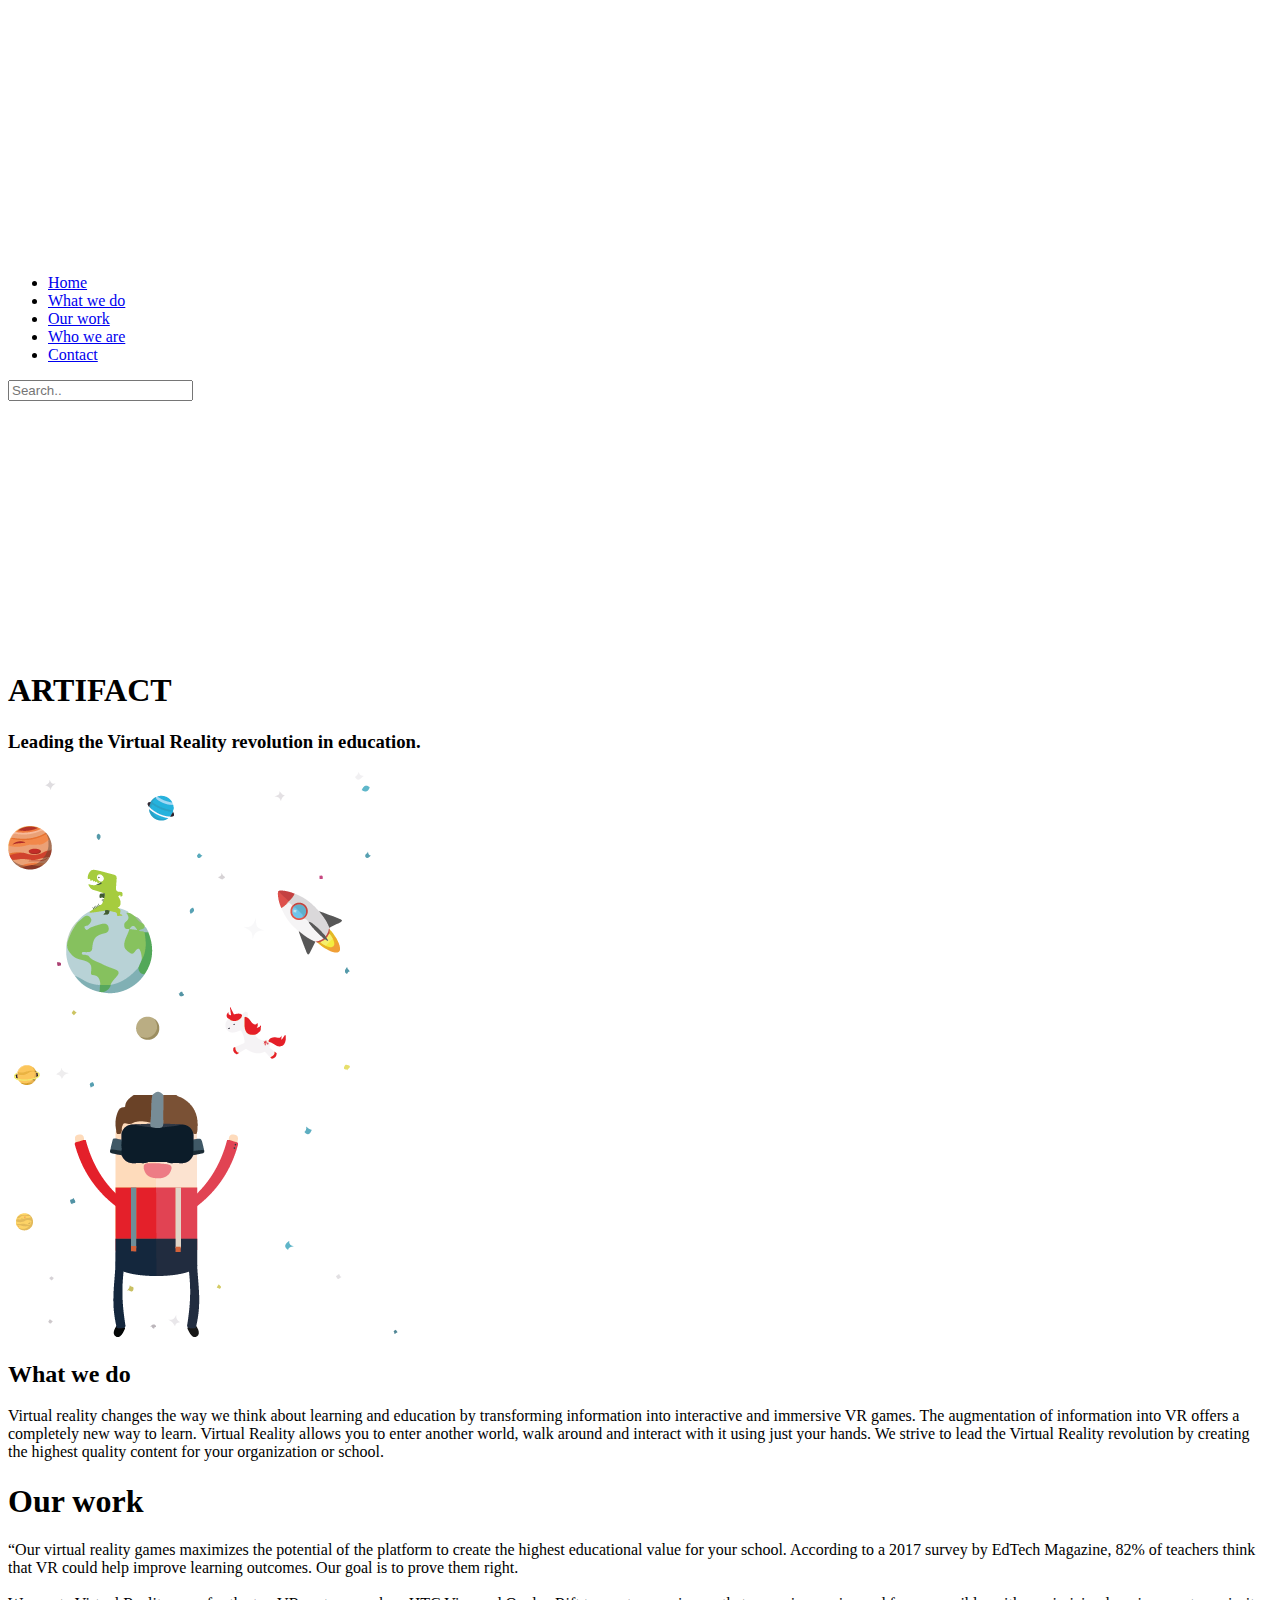
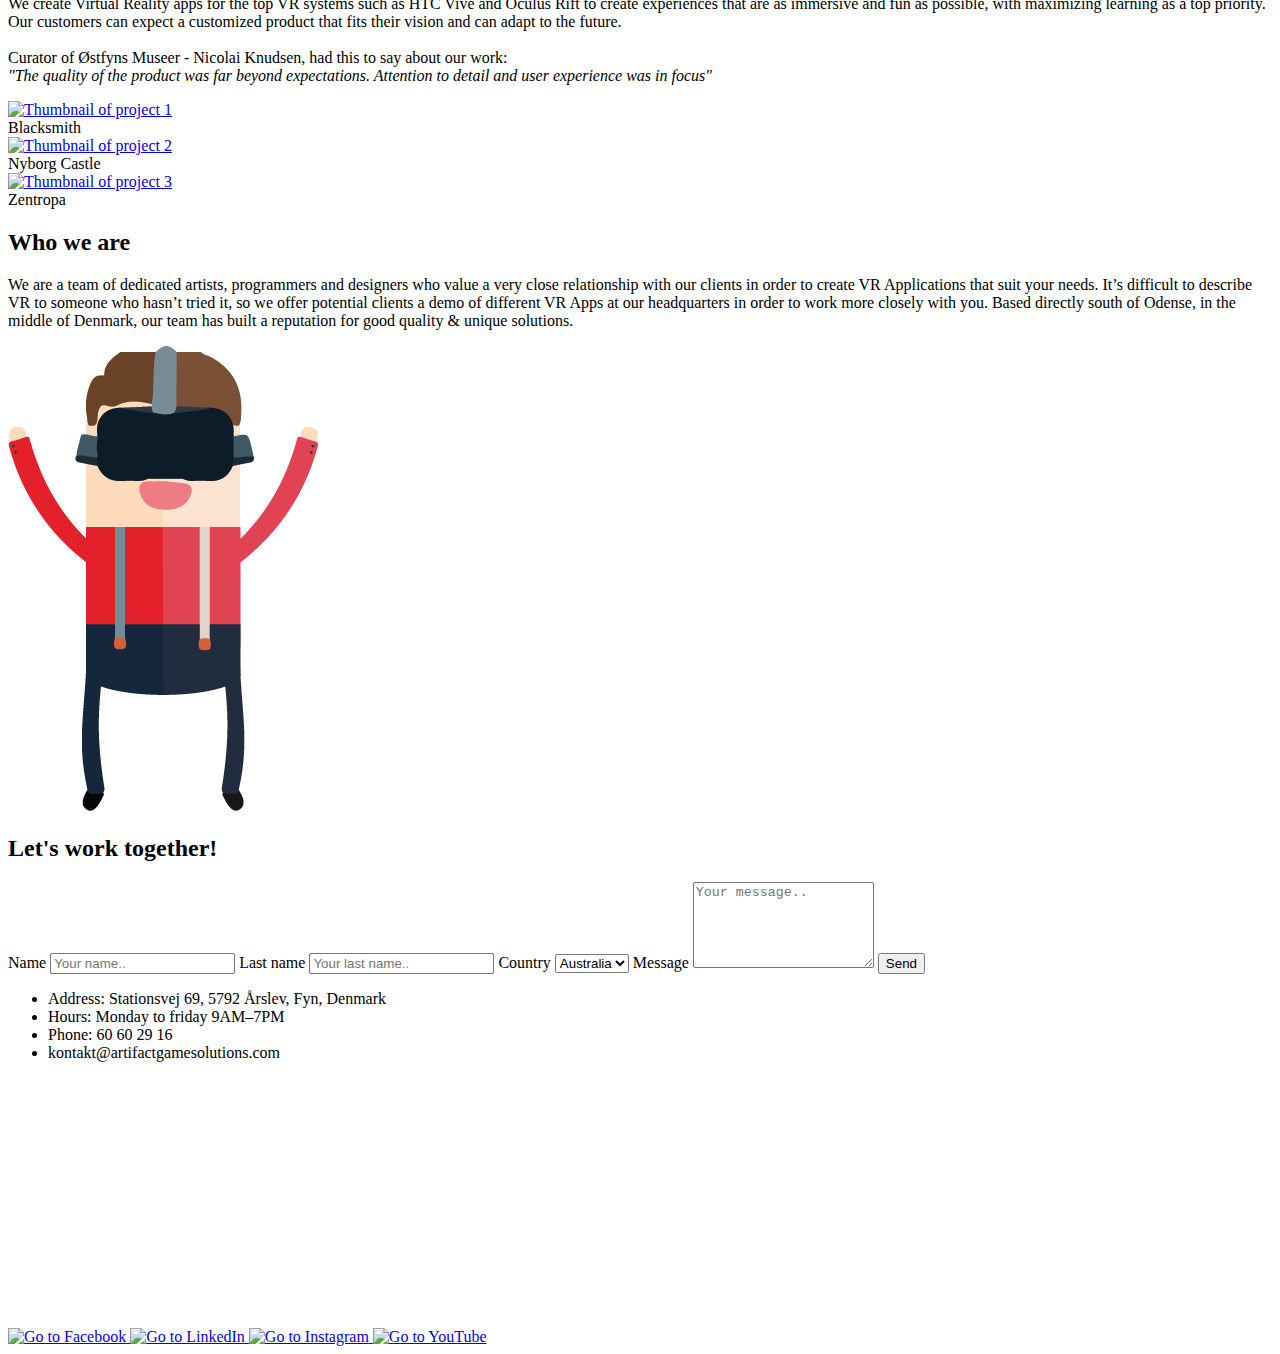
==== index.html @ 19429ebb "fixed description metatag" ====
<!DOCTYPE	html>
<html>
<head>
	<title>Artifact - Virtual Reality for Education</title>
	<meta charset="UTF-8">
	<meta name="description" content="Artifact - We create professional, high-quality Virtual Reality content for education purposes">
	<meta property="og:title" content="Artifact">
	<meta property="og:url" content="http://dluchau.com/subdomain">
	<meta property="og:image" content="http://dluchau.com/subdomain/assets/images/logo.png">
	<link rel="shortcut icon" href="assets/images/logo.png"/>
	<link rel="stylesheet" type="text/css" href="assets/styles/stylesheet.css">
</head>
<body>
<div class="mainone">
	<header>
		<a href="index.html">
		<img src="assets/images/logo.png" alt="Company logo">
		</a>
	<nav>
		<ul class="menu">
			<li><a href="index.html">Home</a></li>
			<li><a href="#whatwedo">What we do</a></li>
			<li><a href="#ourwork">Our work</a></li>
			<li><a href="#whoweare">Who we are</a></li>
			<li><a href="#contact">Contact</a></li>
		</ul>
	</nav>
	<form>
	  <input type="text" name="search" placeholder="Search..">
	</form>

</header>
	<div class="content">
		<img src="assets/images/logo.png" alt="company logo">
		<h1>ARTIFACT</h1>
		<h3>Leading the Virtual Reality revolution in education.</h3>
	</div>
</div>
<a name="whatwedo"></a>
<div class="maintwo">
		<img src="assets/images/vr-univers.png" alt="Illustration of person using Virtual Reality">
		<div class="text">
		<h2>What we do</h2>
		<p>Virtual reality changes the way we think about learning and education by transforming information into interactive and immersive VR games. The augmentation of information into VR offers a completely new way to learn. Virtual Reality allows you to enter another world, walk around and interact with it using just your hands. We strive to lead the Virtual Reality revolution by creating the highest quality content for your organization or school.</p>
	</div>
</div>
<a name="ourwork"></a>
<div class="mainthree">
	<h1>Our work</h1>
		<div class="description">
			<p>“Our virtual reality games maximizes the potential of the platform to create the highest educational value for your school. According to a 2017 survey by EdTech Magazine, 82% of teachers think that VR could help improve learning outcomes. Our goal is to prove them right.<br> <br>We create Virtual Reality apps for the top VR systems such as HTC Vive and Oculus Rift to create experiences that are as immersive and fun as possible, with maximizing learning as a top priority. Our customers can expect a customized product that fits their vision and can adapt to the future.<br> <br>Curator of Østfyns Museer - Nicolai Knudsen, had this to say about our work:<br> <i>"The quality of the product was far beyond expectations. Attention to detail and user experience was in focus"</i></p>
		</div>
			<div class="gallery-container">
				<div class="gallery">
  				<a target="_blank" href="project1.html">
    			<img src="assets/images/blacksmith.jpg" alt="Thumbnail of project 1" width="300" height="200">
  				</a>
  		<div class="desc">Blacksmith</div>
		</div>

<div class="gallery">
  <a target="_blank" href="project2.html">
    <img src="assets/images/nyborgcastle.jpg" alt="Thumbnail of project 2" width="600" height="400">
  </a>
  <div class="desc">Nyborg Castle</div>
</div>

<div class="gallery">
  <a target="_blank" href="project3.html">
    <img src="assets/images/zentropa.jpg" alt="Thumbnail of project 3" width="600" height="400">
  </a>
  <div class="desc">Zentropa</div>
</div>

</div>
	</div>
<a name="whoweare"></a>
<div class="maintwo">
	<div class="text">
		<h2>Who we are</h2>
		<p>We are a team of dedicated artists, programmers and designers who value a very close relationship with our clients in order to create VR Applications that suit your needs. It’s difficult to describe VR to someone who hasn’t tried it, so we offer potential clients a demo of different VR Apps at our headquarters in order to work more closely with you. Based directly south of Odense, in the middle of Denmark, our team has built a reputation for good quality & unique solutions.</p>
	</div>
	<img src="assets/images/goggles.png" alt="Illustration of person using Virtual Reality">
</div>
<a name="contact"></a>
<div class="mainfour">
	<h2>Let's work together!</h2>
	<div class="mail">
		<div class="contact">
  <div class="container">
  <form action="/action_page.php">

    <label for="fname">Name</label>
    <input type="text" id="fname" name="firstname" placeholder="Your name..">

    <label for="lname">Last name</label>
    <input type="text" id="lname" name="lastname" placeholder="Your last name..">

    <label for="country">Country</label>
    <select id="country" name="country">
      <option value="australia">Australia</option>
      <option value="canada">Canada</option>
      <option value="usa">USA</option>
    </select>

    <label for="subject">Message</label>
    <textarea id="subject" name="subject" placeholder="Your message.." style="height:80px"></textarea>

    <input type="submit" value="Send">

  </form>
</div>
</div>
	</div>
</div>
	<footer>
		<div class="footer-left">
			<ul class="footer-info">
				<li>Address: Stationsvej 69, 5792 Årslev, Fyn, Denmark</li>
				<li>Hours: Monday to friday 9AM–7PM</li>
				<li>Phone: 60 60 29 16</li>
				<li>kontakt@artifactgamesolutions.com</li>
			</ul>
		</div>
		<div>
			<img src="assets/images/logo.png" alt="company logo">
		</div>
		<div class="icons">
			<a target="_blank" href="https://www.facebook.com/artifactgamesolutions/">
				<img src="assets/images/facebook.png" alt="Go to Facebook">
			</a>
			<a target="_blank" href="https://www.linkedin.com/company/artifactgamesolutions/">
				<img src="assets/images/linkedin.png" alt="Go to LinkedIn">
			</a>
			<a target="_blank" href="https://www.instagram.com/artifactgamesolutions/">
				<img src="assets/images/instagram.png" alt="Go to Instagram">
			</a>
			<a target="_blank" href="https://www.youtube.com/channel/UC4qiVzQclR59_wC_Cp-Ez3w/">
				<img src="assets/images/youtube.png" alt="Go to YouTube">
			</a>
		</div>
	</footer>
</body>
</html>
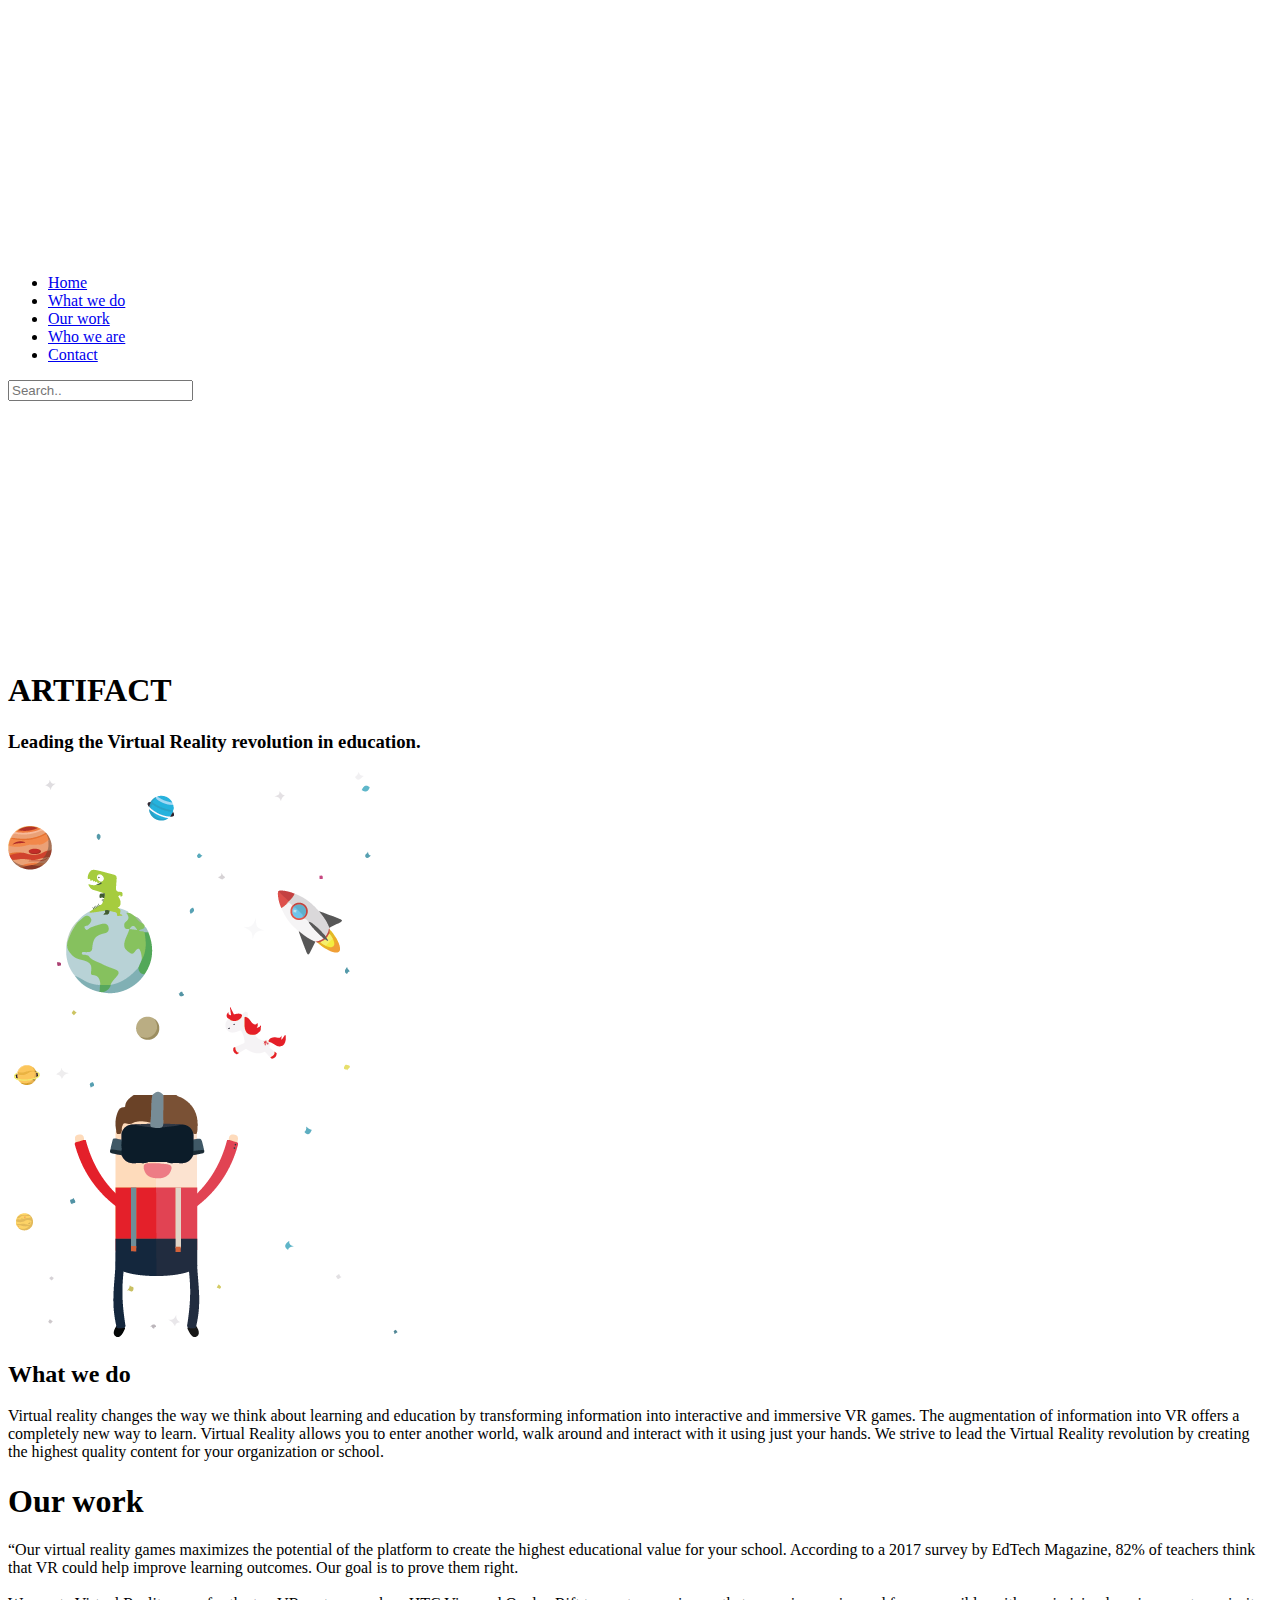
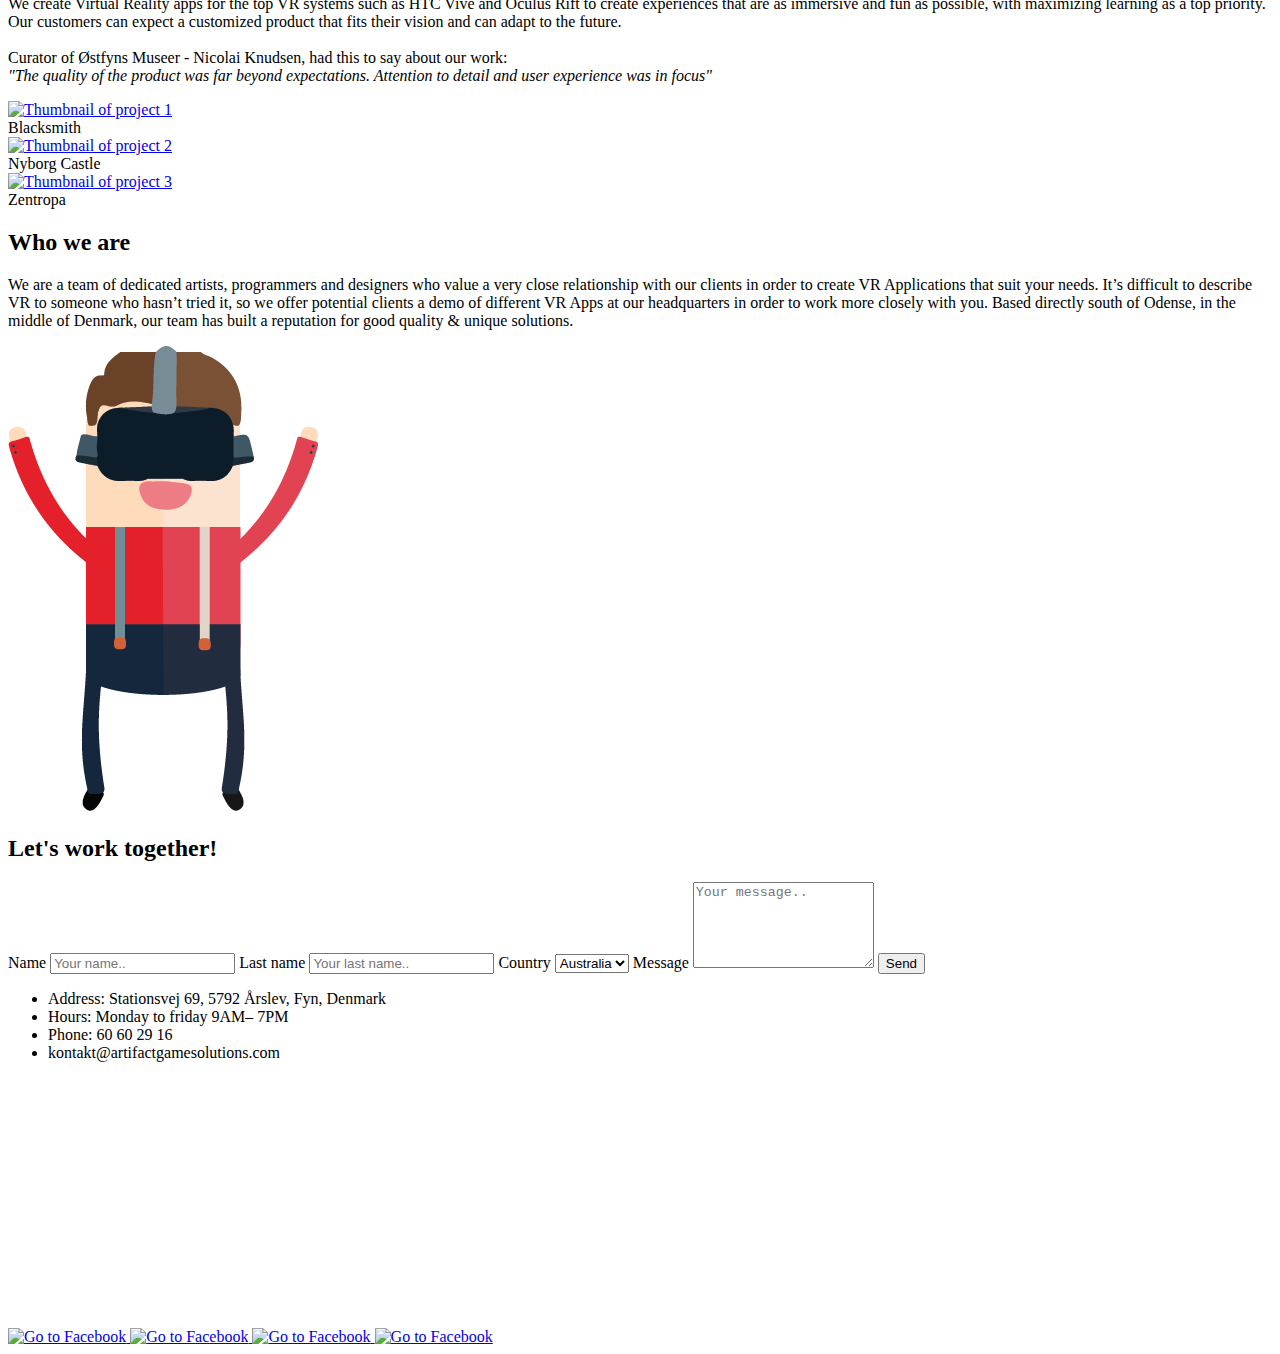
==== commit 74434236: "markup" ====
--- a/index.html
+++ b/index.html
@@ -11,6 +11,7 @@
 	<link rel="stylesheet" type="text/css" href="assets/styles/stylesheet.css">
 </head>
 <body>
+	<span itemscope itemtype="http://schema.org/LocalBusiness"><div class="mainone">
 <div class="mainone">
 	<header>
 		<a href="index.html">
@@ -116,29 +117,40 @@
 	<footer>
 		<div class="footer-left">
 			<ul class="footer-info">
-				<li>Address: Stationsvej 69, 5792 Årslev, Fyn, Denmark</li>
-				<li>Hours: Monday to friday 9AM–7PM</li>
-				<li>Phone: 60 60 29 16</li>
-				<li>kontakt@artifactgamesolutions.com</li>
+				<li itemprop="address" itemscope itemtype="http://schema.org/PostalAddress">Address:
+<span itemprop="streetAddress">Stationsvej 69</span>,
+<span itemprop="postalCode">5792</span>
+<span itemprop="addressLocality">Årslev</span>,
+<span itemprop="addressRegion">Fyn</span>,
+<span itemprop="addressCountry">Denmark</span></li>
+				<li itemprop="openingHoursSpecification" itemscope itemtype="http://schema.org/OpeningHoursSpecification">Hours:
+<span itemprop="dayOfWeek" itemscope itemtype="http://schema.org/DayOfWeek">
+<span itemprop="name">Monday to friday</span> </span>
+<span itemprop="opens" content="Please insert valid ISO 8601 date/time here. Examples: 2015-07-27 or 2015-07-27T15:30">9AM</span>–
+<span itemprop="closes" content="Please insert valid ISO 8601 date/time here. Examples: 2015-07-27 or 2015-07-27T15:30">7PM</span></li>
+				<li>Phone:
+<span itemprop="telephone">60 60 29 16</span></li>
+				<li itemprop="email">kontakt@artifactgamesolutions.com</li>
 			</ul>
 		</div>
 		<div>
-			<img src="assets/images/logo.png" alt="company logo">
+			<img src="assets/images/logo.png" alt="company logo"/>
 		</div>
 		<div class="icons">
 			<a target="_blank" href="https://www.facebook.com/artifactgamesolutions/">
-				<img src="assets/images/facebook.png" alt="Go to Facebook">
+				<img src="assets/images/facebook.png" alt="Go to Facebook"/>
 			</a>
 			<a target="_blank" href="https://www.linkedin.com/company/artifactgamesolutions/">
-				<img src="assets/images/linkedin.png" alt="Go to LinkedIn">
+				<img src="assets/images/linkedin.png" alt="Go to Facebook"/>
 			</a>
 			<a target="_blank" href="https://www.instagram.com/artifactgamesolutions/">
-				<img src="assets/images/instagram.png" alt="Go to Instagram">
+				<img src="assets/images/instagram.png" alt="Go to Facebook"/>
 			</a>
 			<a target="_blank" href="https://www.youtube.com/channel/UC4qiVzQclR59_wC_Cp-Ez3w/">
-				<img src="assets/images/youtube.png" alt="Go to YouTube">
+				<img src="assets/images/youtube.png" alt="Go to Facebook"/>
 			</a>
 		</div>
-	</footer>
-</body>
-</html>
+	</footer></span>
+
+
+</body></html>
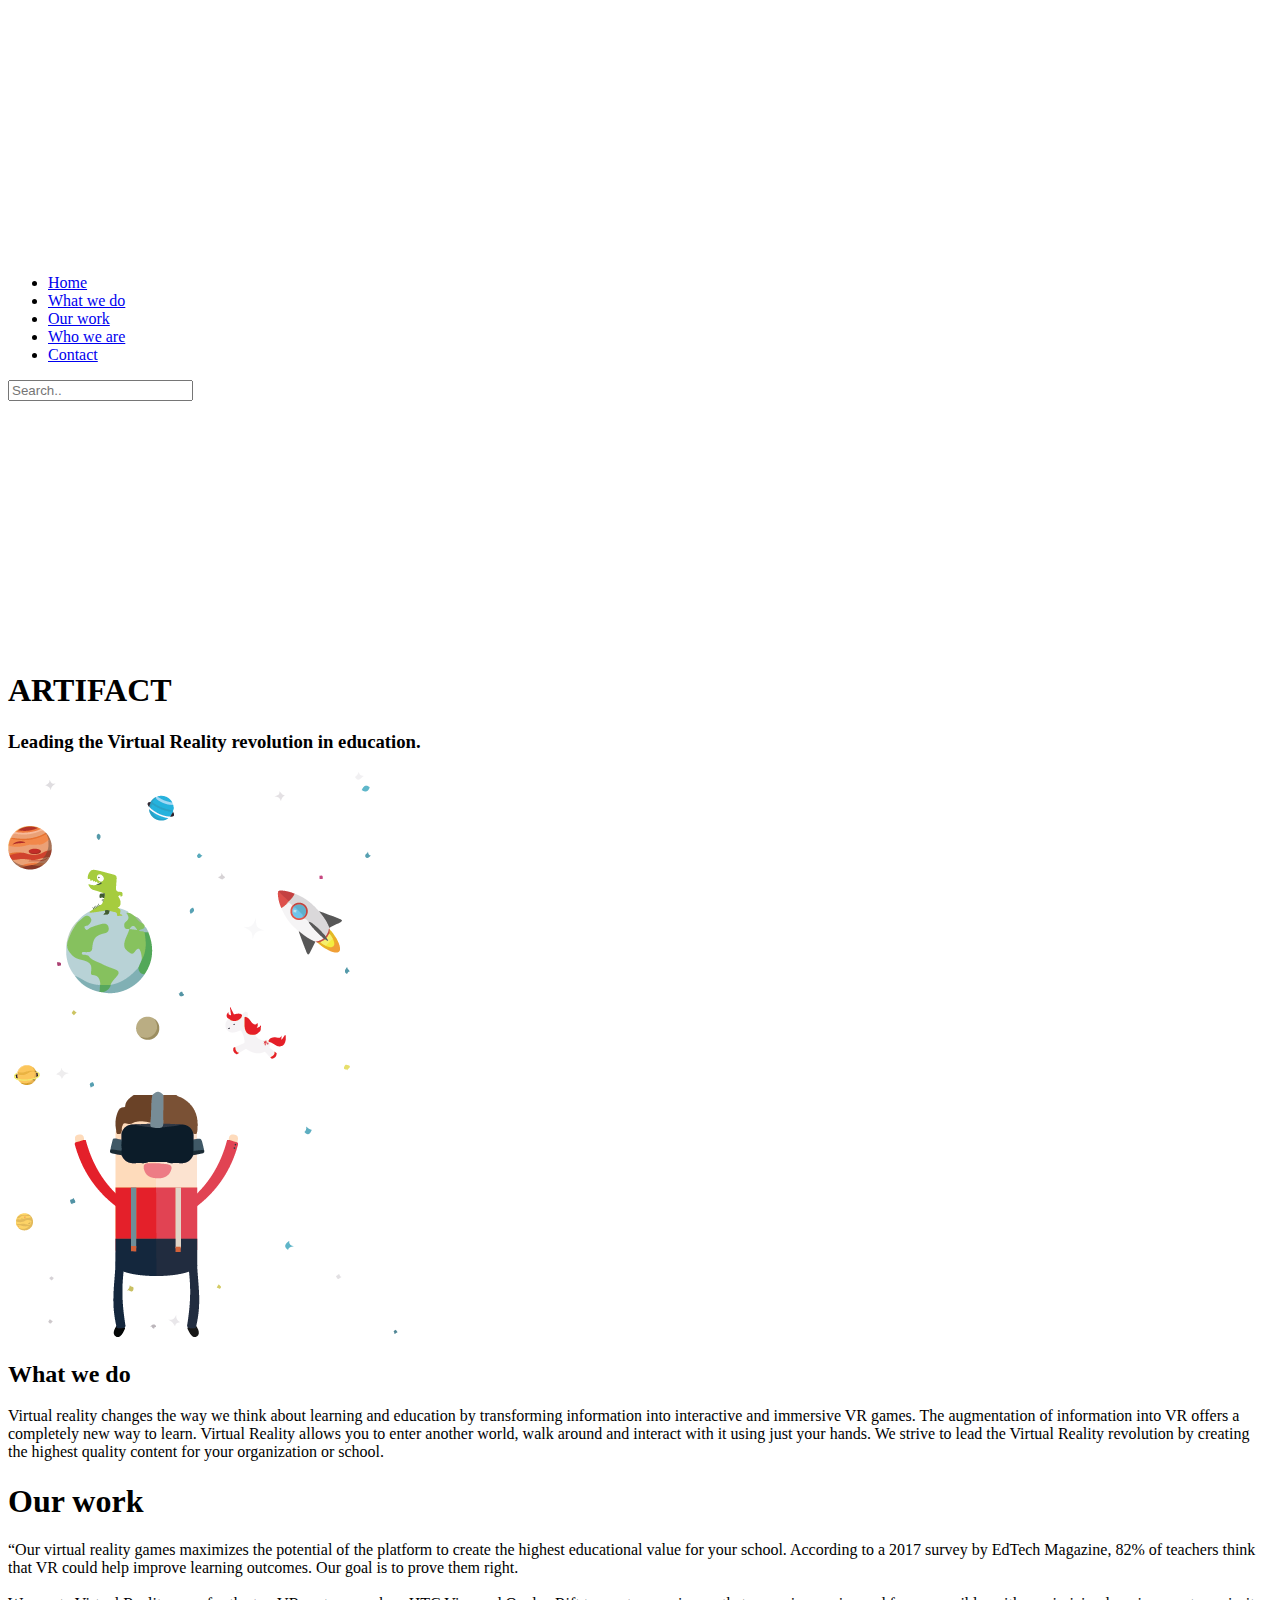
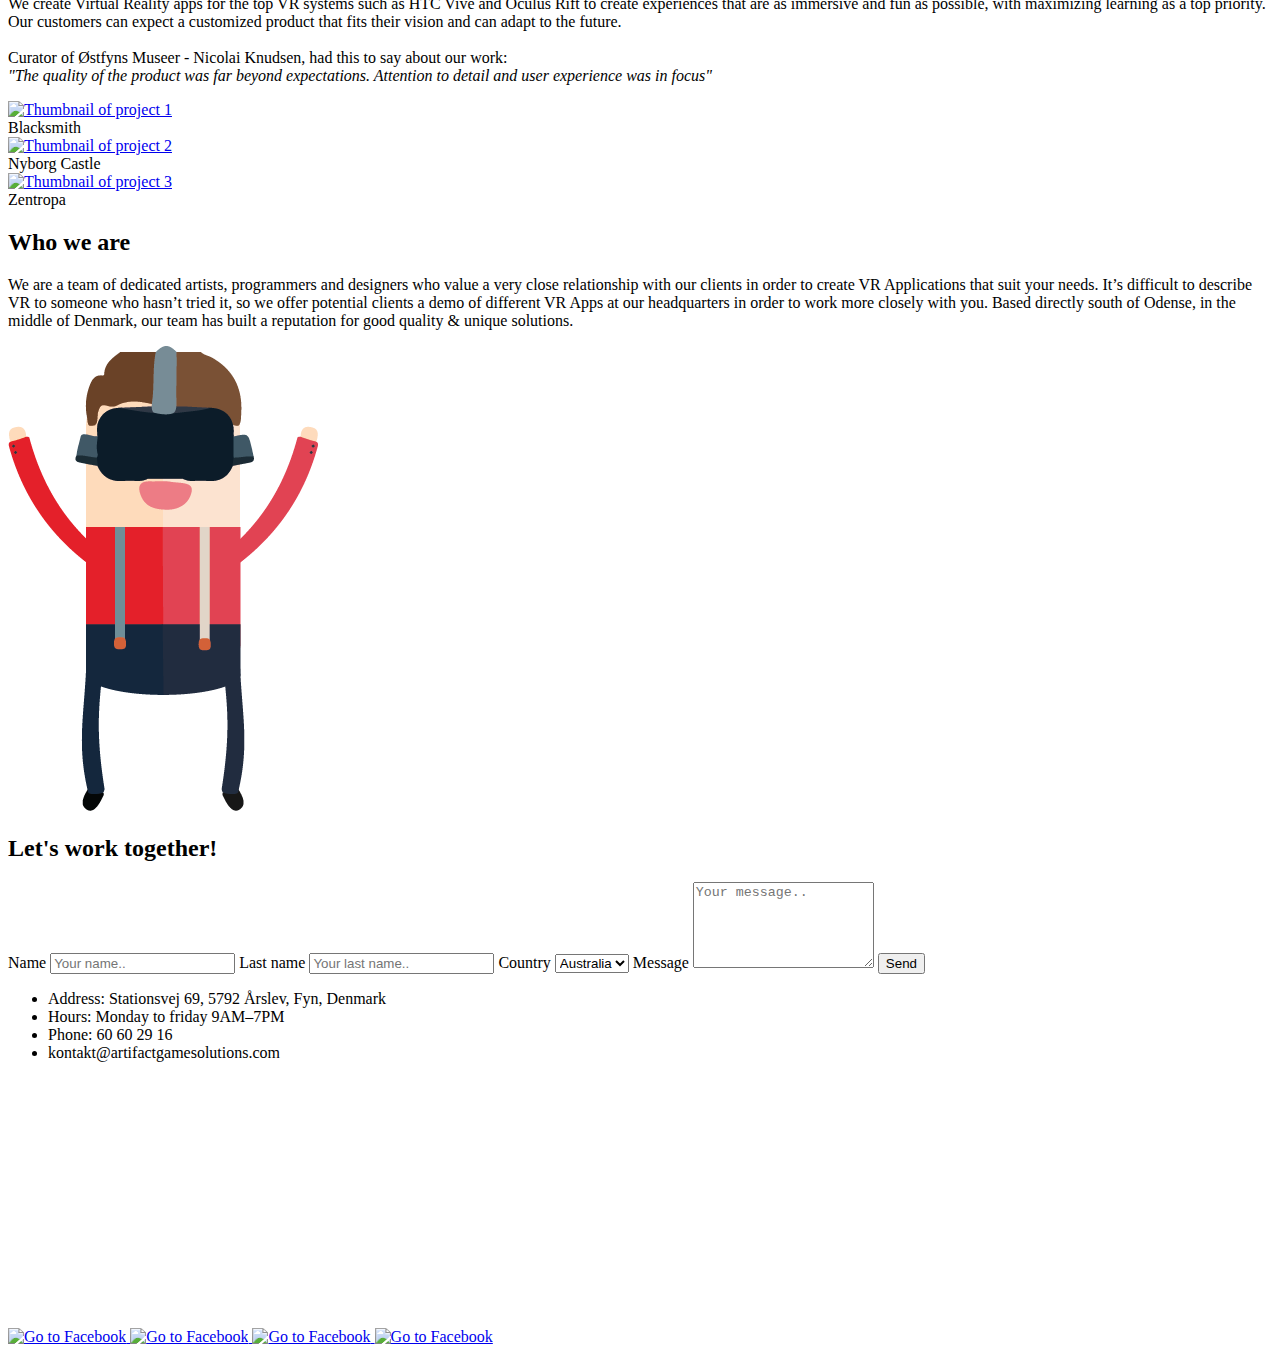
==== commit 67ba56dc: "Fixed validation errors" ====
--- a/index.html
+++ b/index.html
@@ -1,17 +1,17 @@
 <!DOCTYPE	html>
-<html>
+<html lang="en">
 <head>
 	<title>Artifact - Virtual Reality for Education</title>
 	<meta charset="UTF-8">
 	<meta name="description" content="Artifact - We create professional, high-quality Virtual Reality content for education purposes">
 	<meta property="og:title" content="Artifact">
+	<meta property="og:type" content="website" />
 	<meta property="og:url" content="http://dluchau.com/subdomain">
 	<meta property="og:image" content="http://dluchau.com/subdomain/assets/images/logo.png">
 	<link rel="shortcut icon" href="assets/images/logo.png"/>
 	<link rel="stylesheet" type="text/css" href="assets/styles/stylesheet.css">
 </head>
 <body>
-	<span itemscope itemtype="http://schema.org/LocalBusiness"><div class="mainone">
 <div class="mainone">
 	<header>
 		<a href="index.html">
@@ -117,20 +117,10 @@
 	<footer>
 		<div class="footer-left">
 			<ul class="footer-info">
-				<li itemprop="address" itemscope itemtype="http://schema.org/PostalAddress">Address:
-<span itemprop="streetAddress">Stationsvej 69</span>,
-<span itemprop="postalCode">5792</span>
-<span itemprop="addressLocality">Årslev</span>,
-<span itemprop="addressRegion">Fyn</span>,
-<span itemprop="addressCountry">Denmark</span></li>
-				<li itemprop="openingHoursSpecification" itemscope itemtype="http://schema.org/OpeningHoursSpecification">Hours:
-<span itemprop="dayOfWeek" itemscope itemtype="http://schema.org/DayOfWeek">
-<span itemprop="name">Monday to friday</span> </span>
-<span itemprop="opens" content="Please insert valid ISO 8601 date/time here. Examples: 2015-07-27 or 2015-07-27T15:30">9AM</span>–
-<span itemprop="closes" content="Please insert valid ISO 8601 date/time here. Examples: 2015-07-27 or 2015-07-27T15:30">7PM</span></li>
-				<li>Phone:
-<span itemprop="telephone">60 60 29 16</span></li>
-				<li itemprop="email">kontakt@artifactgamesolutions.com</li>
+				<li>Address: Stationsvej 69, 5792 Årslev, Fyn, Denmark</li>
+				<li>Hours: Monday to friday 9AM–7PM</li>
+				<li>Phone: 60 60 29 16</li>
+				<li>kontakt@artifactgamesolutions.com</li>
 			</ul>
 		</div>
 		<div>
@@ -150,7 +140,7 @@
 				<img src="assets/images/youtube.png" alt="Go to Facebook"/>
 			</a>
 		</div>
-	</footer></span>
+	</footer>
 
 
 </body></html>
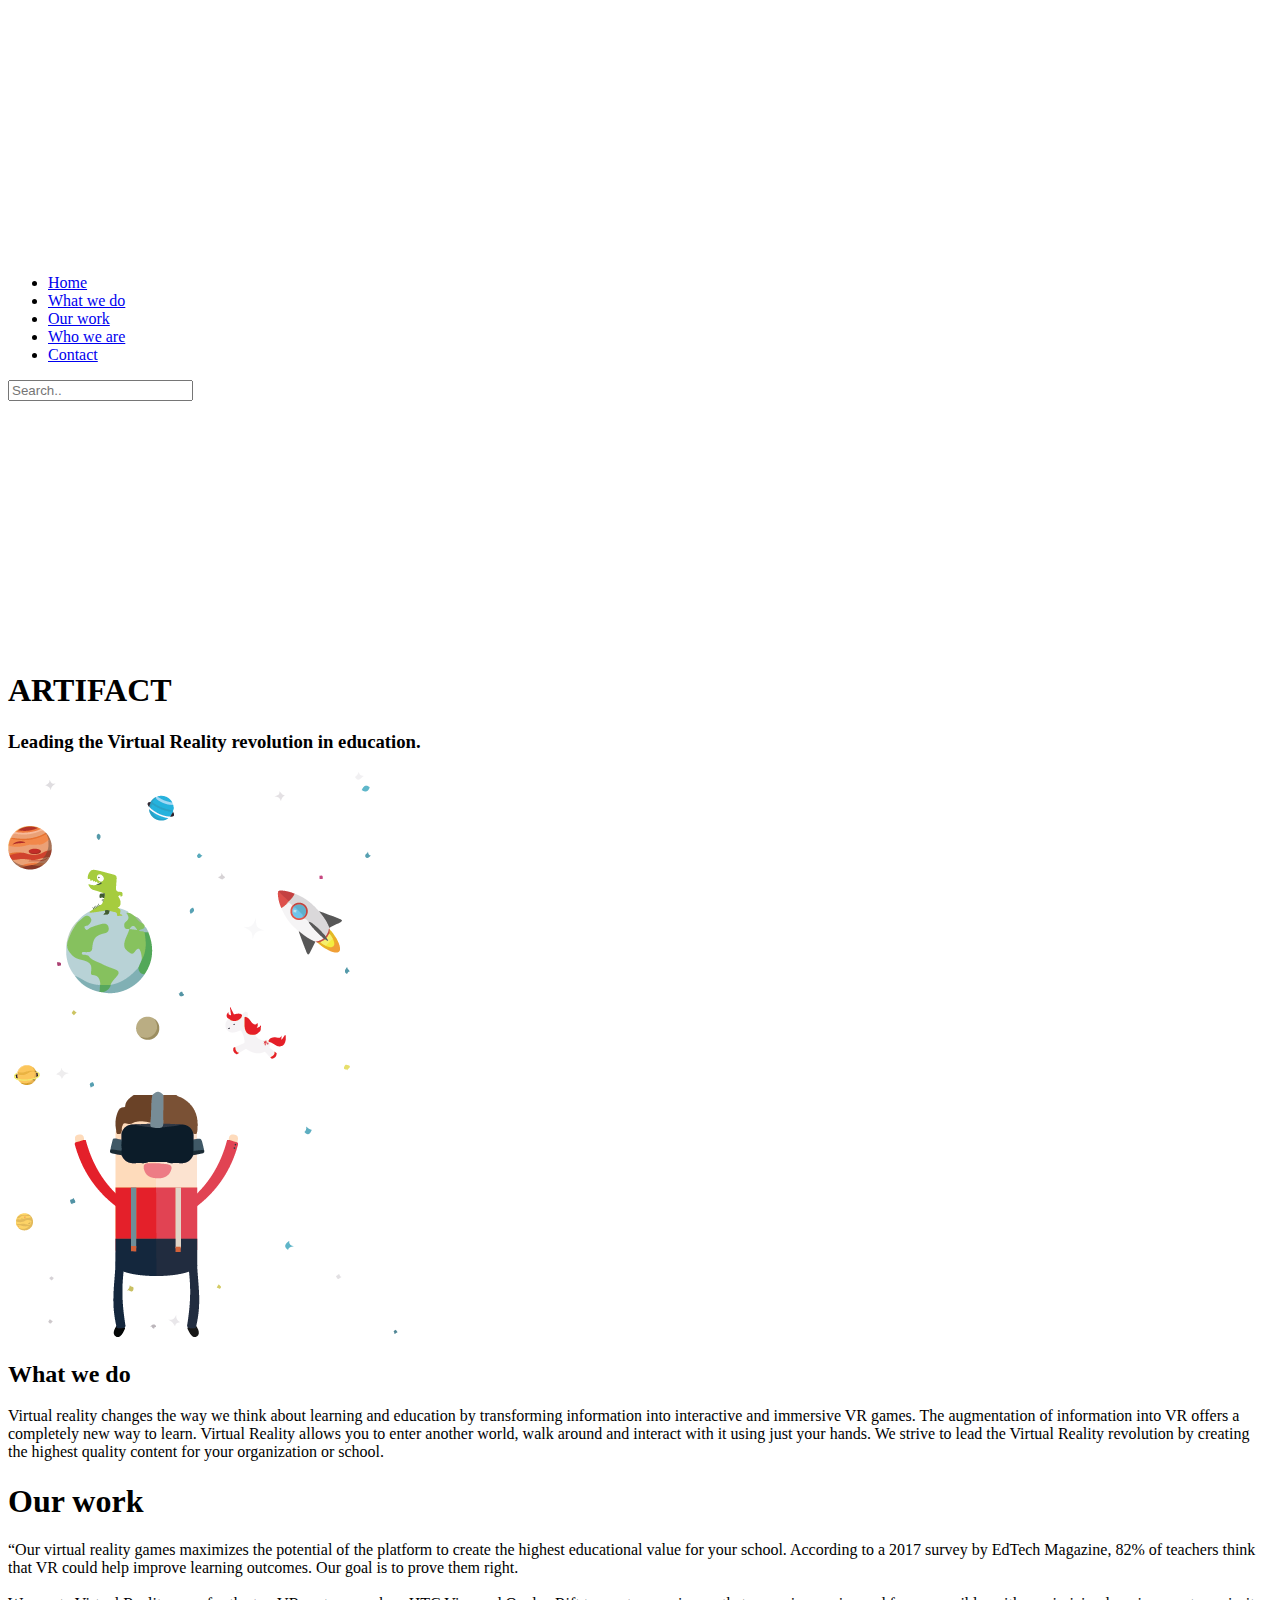
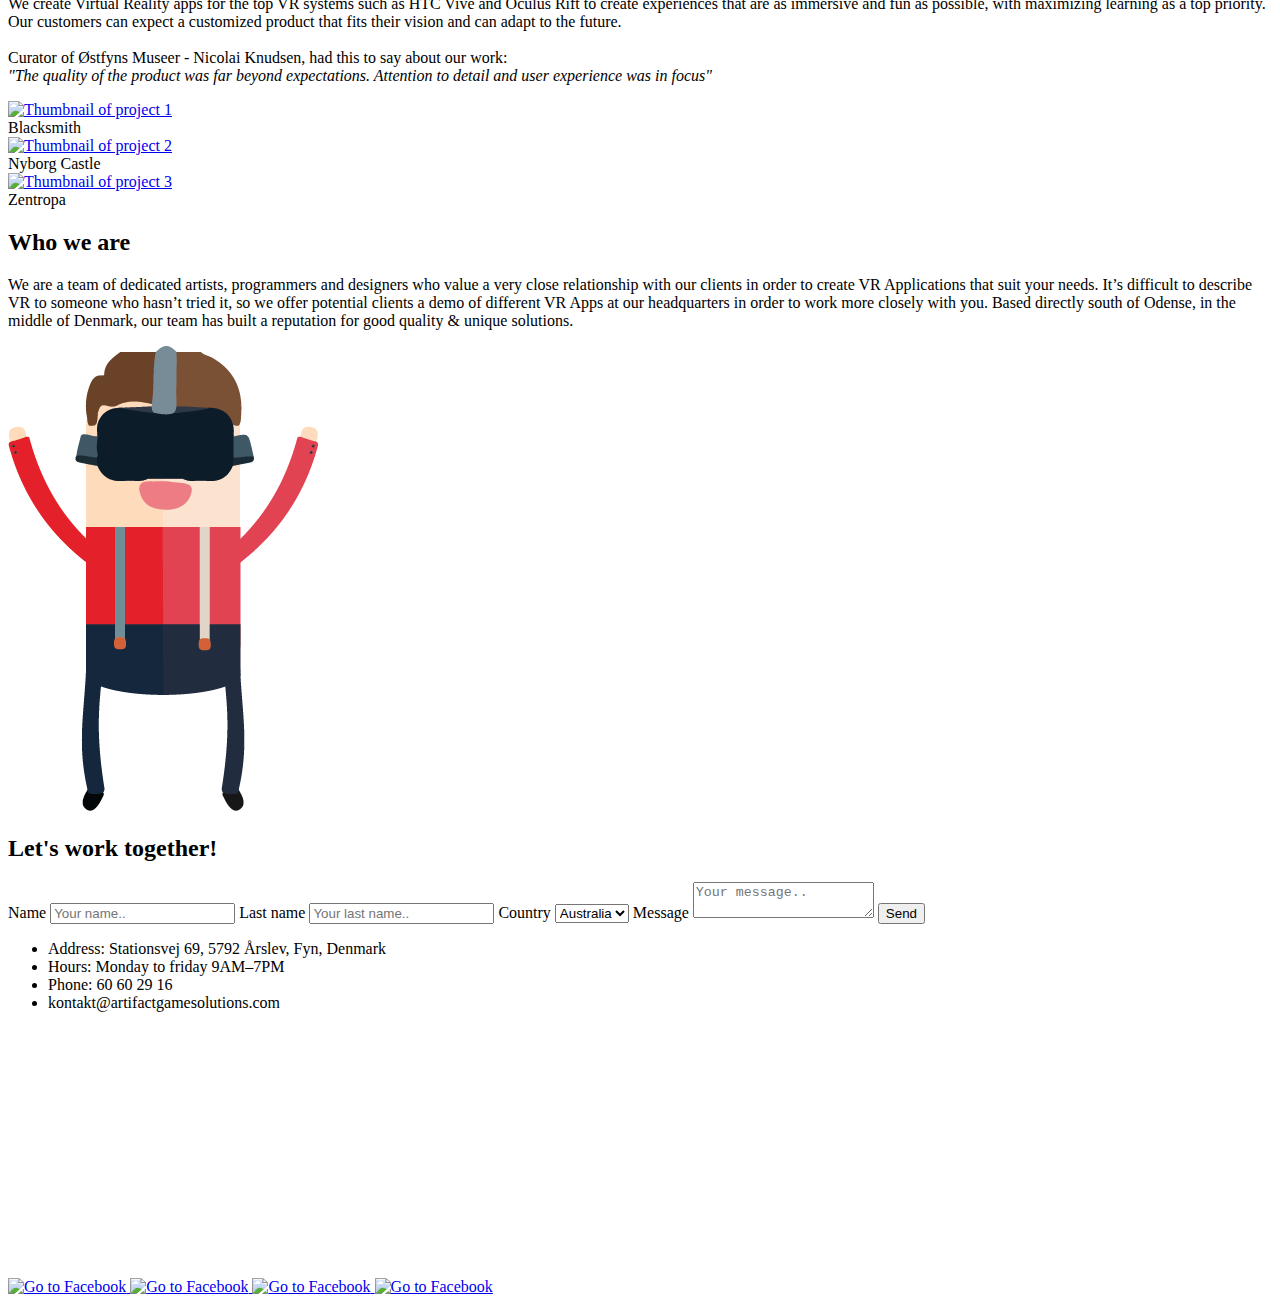
==== commit 89ac9509: "inline style moved to css" ====
--- a/index.html
+++ b/index.html
@@ -105,7 +105,7 @@
     </select>
 
     <label for="subject">Message</label>
-    <textarea id="subject" name="subject" placeholder="Your message.." style="height:80px"></textarea>
+    <textarea id="subject" name="subject" placeholder="Your message.."></textarea>
 
     <input type="submit" value="Send">
 
